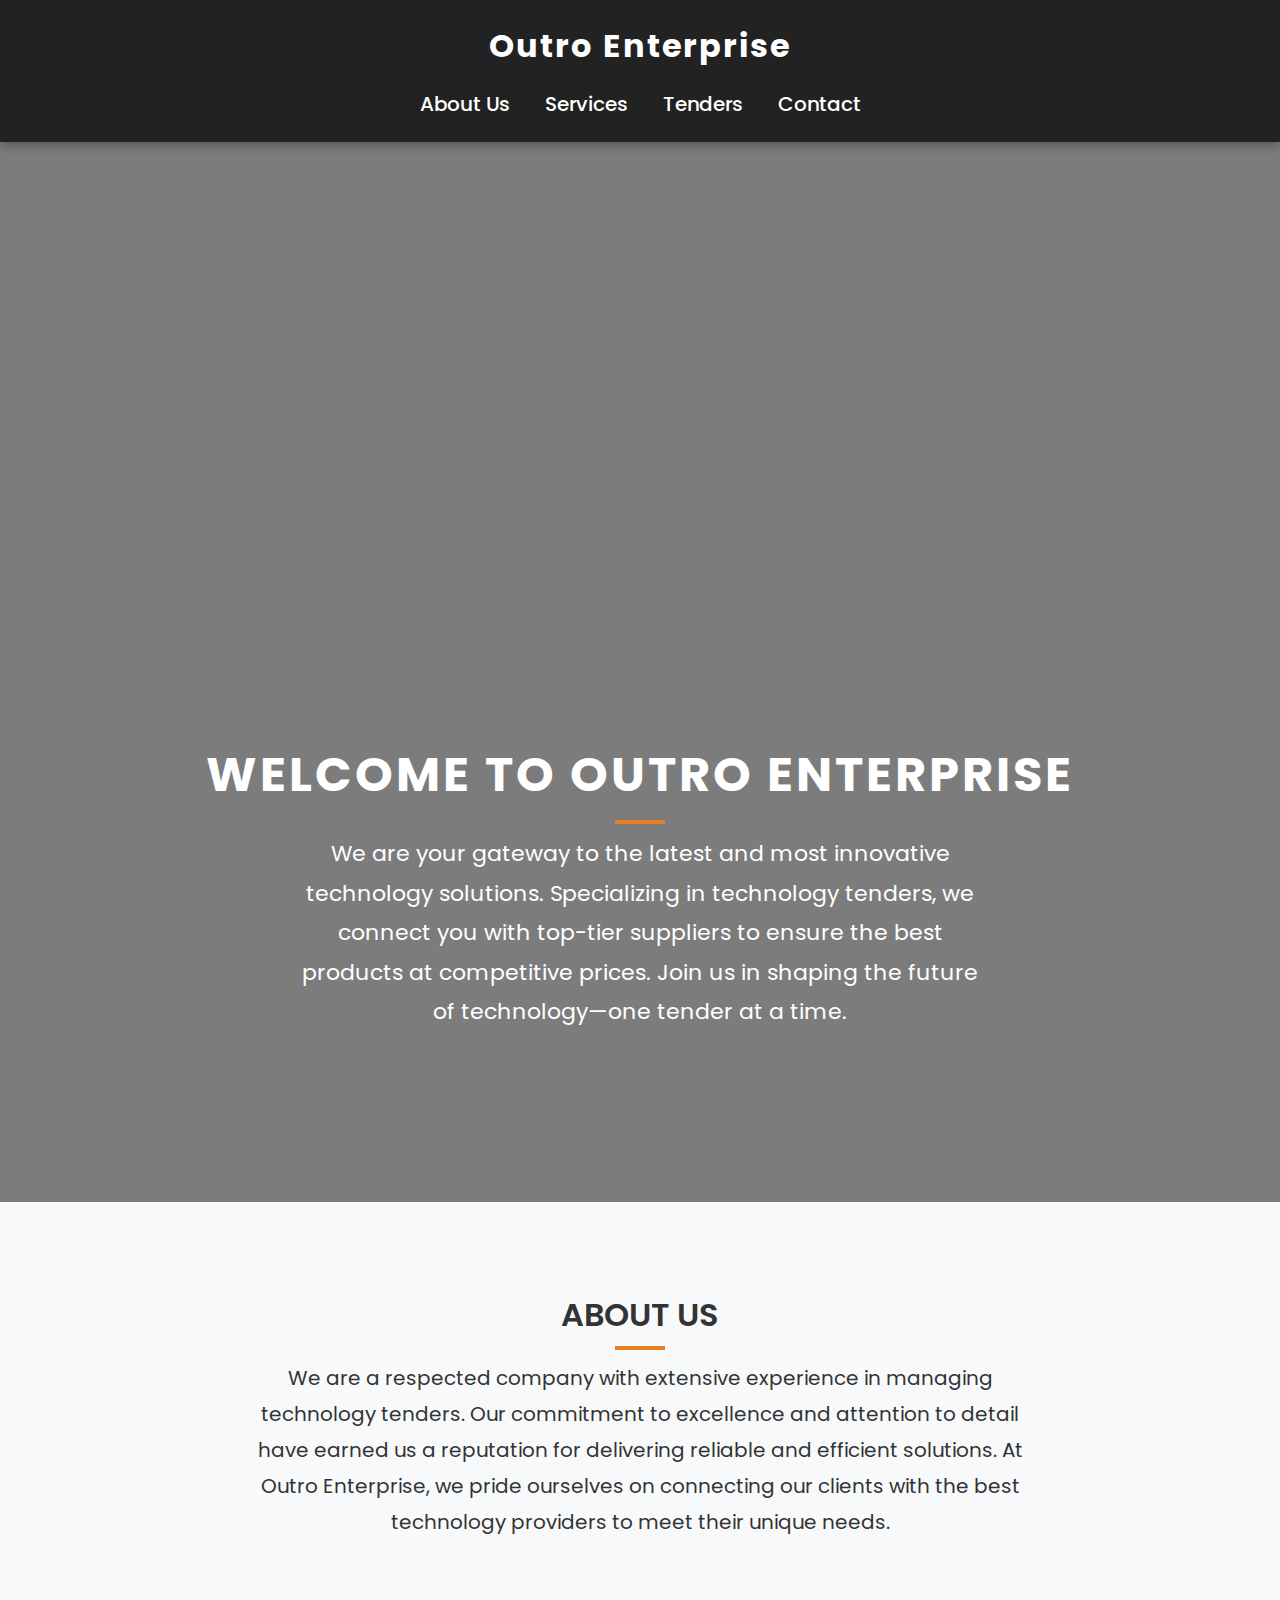
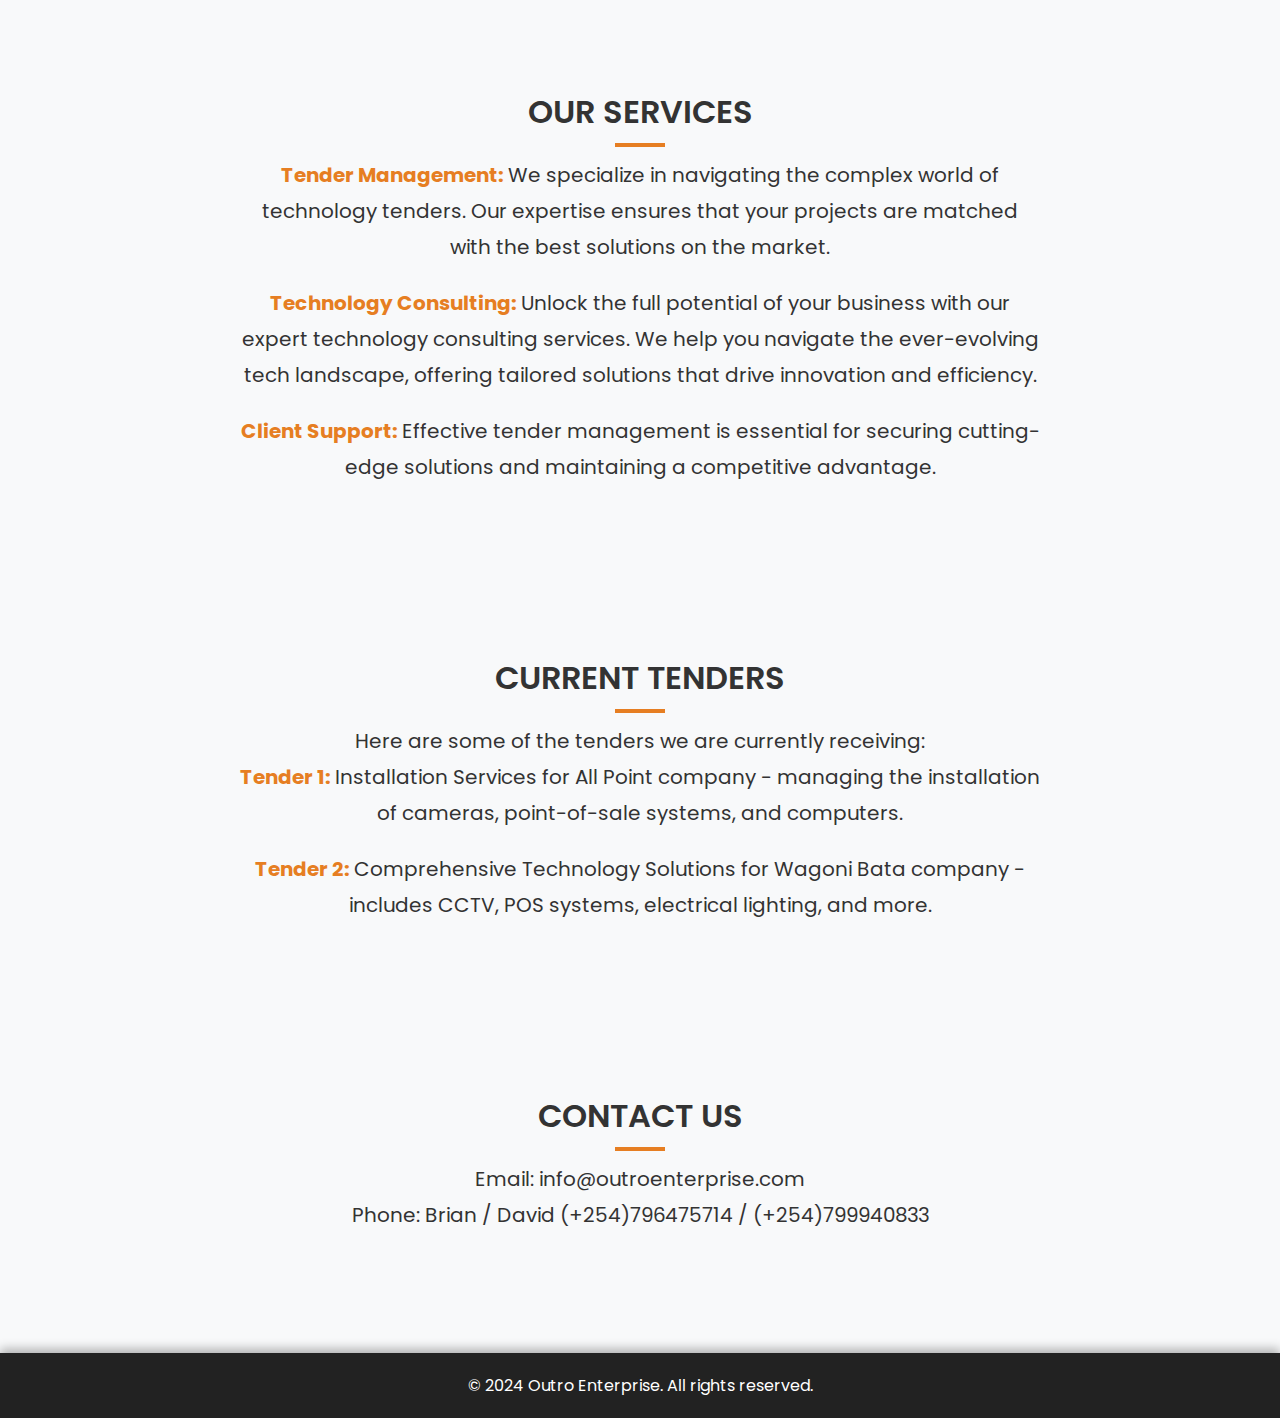
==== index.html @ d550f1cd "Google meta tag" ====
<!DOCTYPE html>
<html lang="en">
<head>
        <meta name="google-site-verification" content="o9EBzBx5z947a_fuTJAee6aWyNmYCBnUWwlBwOYdcRY" />
        <meta charset="UTF-8">
    <meta name="viewport" content="width=device-width, initial-scale=1.0">
    <title>Outro Enterprise</title>
    <link rel="stylesheet" href="style.css">
    <link rel="stylesheet" href="https://fonts.googleapis.com/css2?family=Poppins:wght@400;600;700&display=swap">
</head>
<body>
    <!-- Header Section -->
    <header>
        <div class="container">
            <h1>Outro Enterprise</h1>
            <nav>
                <ul>
                    <li><a href="#about">About Us</a></li>
                    <li><a href="#services">Services</a></li>
                    <li><a href="#tenders">Tenders</a></li>
                    <li><a href="#contact">Contact</a></li>
                </ul>
            </nav>
        </div>
    </header>

    <!-- Hero Section -->
    <section class="hero">
        <div class="container">
            <img src="images/your-image.jpg" alt="Outro Enterprise Logo" class="hero-image">
            <h2>Welcome to Outro Enterprise</h2>
            <p>We are your gateway to the latest and most innovative technology solutions. Specializing in technology tenders, we connect you with top-tier suppliers to ensure the best products at competitive prices. Join us in shaping the future of technology—one tender at a time.</p>
        </div>
    </section>

    <!-- About Us Section -->
    <section id="about" class="about">
        <div class="container">
            <h2>About Us</h2>
            <p>We are a respected company with extensive experience in managing technology tenders. Our commitment to excellence and attention to detail have earned us a reputation for delivering reliable and efficient solutions. At Outro Enterprise, we pride ourselves on connecting our clients with the best technology providers to meet their unique needs.</p>
        </div>
    </section>

    <!-- Services Section -->
    <section id="services" class="services">
        <div class="container">
            <h2>Our Services</h2>
            <ul>
                <li><strong>Tender Management:</strong> We specialize in navigating the complex world of technology tenders. Our expertise ensures that your projects are matched with the best solutions on the market.</li>
                <li><strong>Technology Consulting:</strong> Unlock the full potential of your business with our expert technology consulting services. We help you navigate the ever-evolving tech landscape, offering tailored solutions that drive innovation and efficiency.</li>
                <li><strong>Client Support:</strong> Effective tender management is essential for securing cutting-edge solutions and maintaining a competitive advantage.</li>
            </ul>
        </div>
    </section>

    <!-- Tenders Section -->
    <section id="tenders" class="tenders">
        <div class="container">
            <h2>Current Tenders</h2>
            <p>Here are some of the tenders we are currently receiving:</p>
            <ul>
                <li><strong>Tender 1:</strong> Installation Services for All Point company - managing the installation of cameras, point-of-sale systems, and computers.</li>
                <li><strong>Tender 2:</strong> Comprehensive Technology Solutions for Wagoni Bata company - includes CCTV, POS systems, electrical lighting, and more.</li>
            </ul>
        </div>
    </section>

    <!-- Contact Section -->
    <section id="contact" class="contact">
        <div class="container">
            <h2>Contact Us</h2>
            <p>Email: info@outroenterprise.com</p>
            <p>Phone: Brian / David (+254)796475714 / (+254)799940833</p>
        </div>
    </section>

    <!-- Footer Section -->
    <footer>
        <div class="container">
            <p>&copy; 2024 Outro Enterprise. All rights reserved.</p>
        </div>
    </footer>
</body>
</html>
---- style.css ----
/* General Styles */
body {
    font-family: 'Poppins', sans-serif;
    line-height: 1.6;
    margin: 0;
    padding: 0;
    color: #333;
    background-color: #f8f9fa;
}

/* Container */
.container {
    width: 85%;
    margin: 0 auto;
}

/* Header */
header {
    background: #222;
    color: #fff;
    padding: 20px 0;
    box-shadow: 0 4px 10px rgba(0, 0, 0, 0.3);
}

header h1 {
    margin: 0;
    text-align: center;
    font-weight: 700;
    letter-spacing: 2px;
}

nav ul {
    list-style: none;
    text-align: center;
    padding: 0;
    margin-top: 15px;
}

nav ul li {
    display: inline;
    margin: 0 15px;
}

nav ul li a {
    color: #fff;
    text-decoration: none;
    font-weight: 500;
    transition: color 0.3s ease;
}

nav ul li a:hover {
    color: #e67e22;
}

/* Hero Section */
.hero {
    background: linear-gradient(rgba(0, 0, 0, 0.5), rgba(0, 0, 0, 0.5)), url('images/marketing_banner.jpg') no-repeat center center/cover;
    padding: 150px 0;
    text-align: center;
    color: #fff;
    animation: fadeIn 2s ease-in-out;
}

/* Hero Image Animation */
@keyframes fadeInUp {
    from {
        opacity: 0;
        transform: translateY(30px);
    }
    to {
        opacity: 1;
        transform: translateY(0);
    }
}

.hero-image {
    max-width: 850px;
    margin-bottom: 20px;
    display: block;
    margin-left: auto;
    margin-right: auto;
    opacity: 0; /* Start with the image hidden */
    animation: fadeInUp 1.5s ease-out forwards; /* Apply the animation */
}

.hero h2 {
    margin: 0;
    font-size: 48px;
    font-weight: 700;
    text-transform: uppercase;
    letter-spacing: 3px;
}

.hero p {
    font-size: 22px;
    max-width: 700px;
    margin: 20px auto;
}

/* About, Services, Tenders Sections */
section {
    padding: 60px 0;
    text-align: center;
    color: #333;
}

section h2 {
    margin-bottom: 20px;
    font-size: 32px;
    font-weight: 600;
    text-transform: uppercase;
    position: relative;
    display: inline-block;
}

section h2::after {
    content: '';
    width: 50px;
    height: 4px;
    background: #e67e22;
    position: absolute;
    bottom: -10px;
    left: 50%;
    transform: translateX(-50%);
}

section p, ul {
    font-size: 20px;
    max-width: 800px;
    margin: 0 auto;
    line-height: 1.8;
}

ul {
    list-style: none;
    padding: 0;
}

ul li {
    margin-bottom: 20px;
}

ul li strong {
    color: #e67e22;
}

/* Contact Section */
.contact p {
    font-size: 20px;
}

/* Footer */
footer {
    background: #222;
    color: #fff;
    text-align: center;
    padding: 20px 0;
    margin-top: 60px;
    box-shadow: 0 -4px 10px rgba(0, 0, 0, 0.3);
}

footer p {
    margin: 0;
}

/* Animations */
@keyframes fadeIn {
    from { opacity: 0; }
    to { opacity: 1; }
}
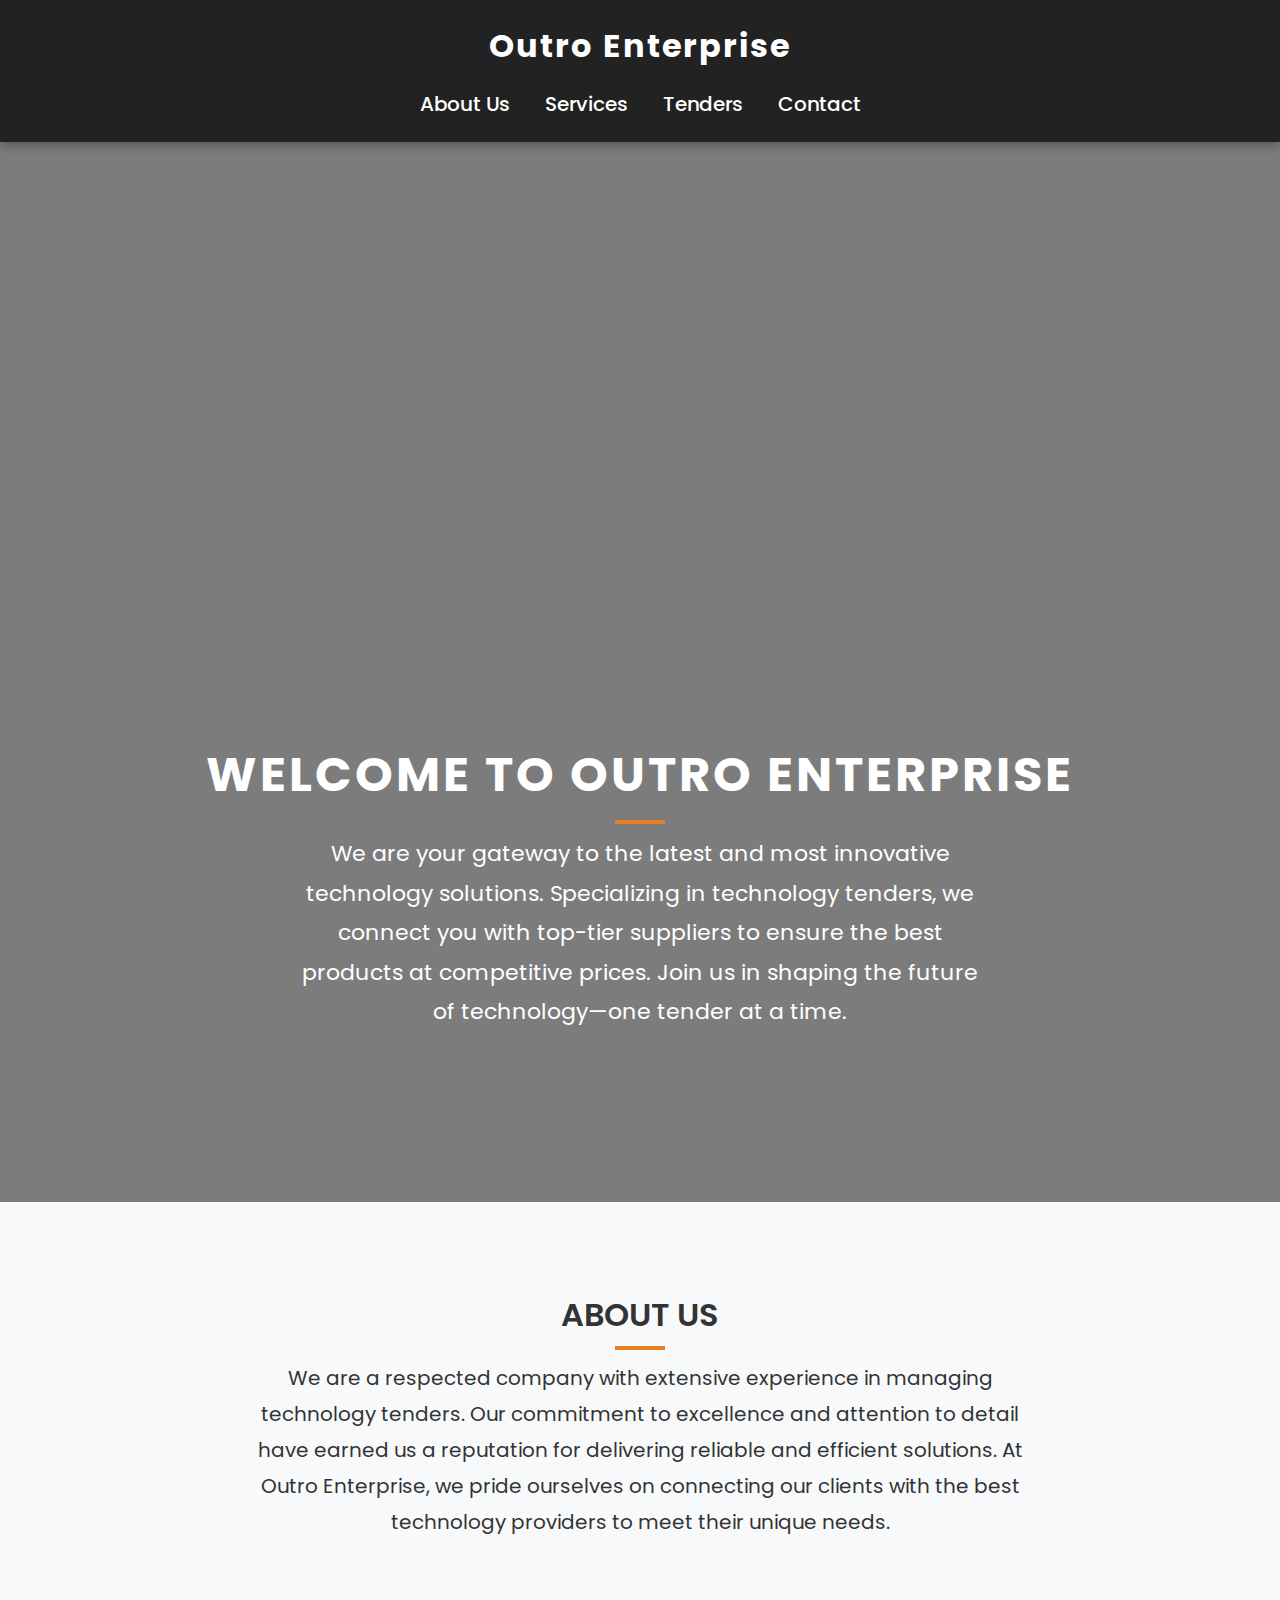
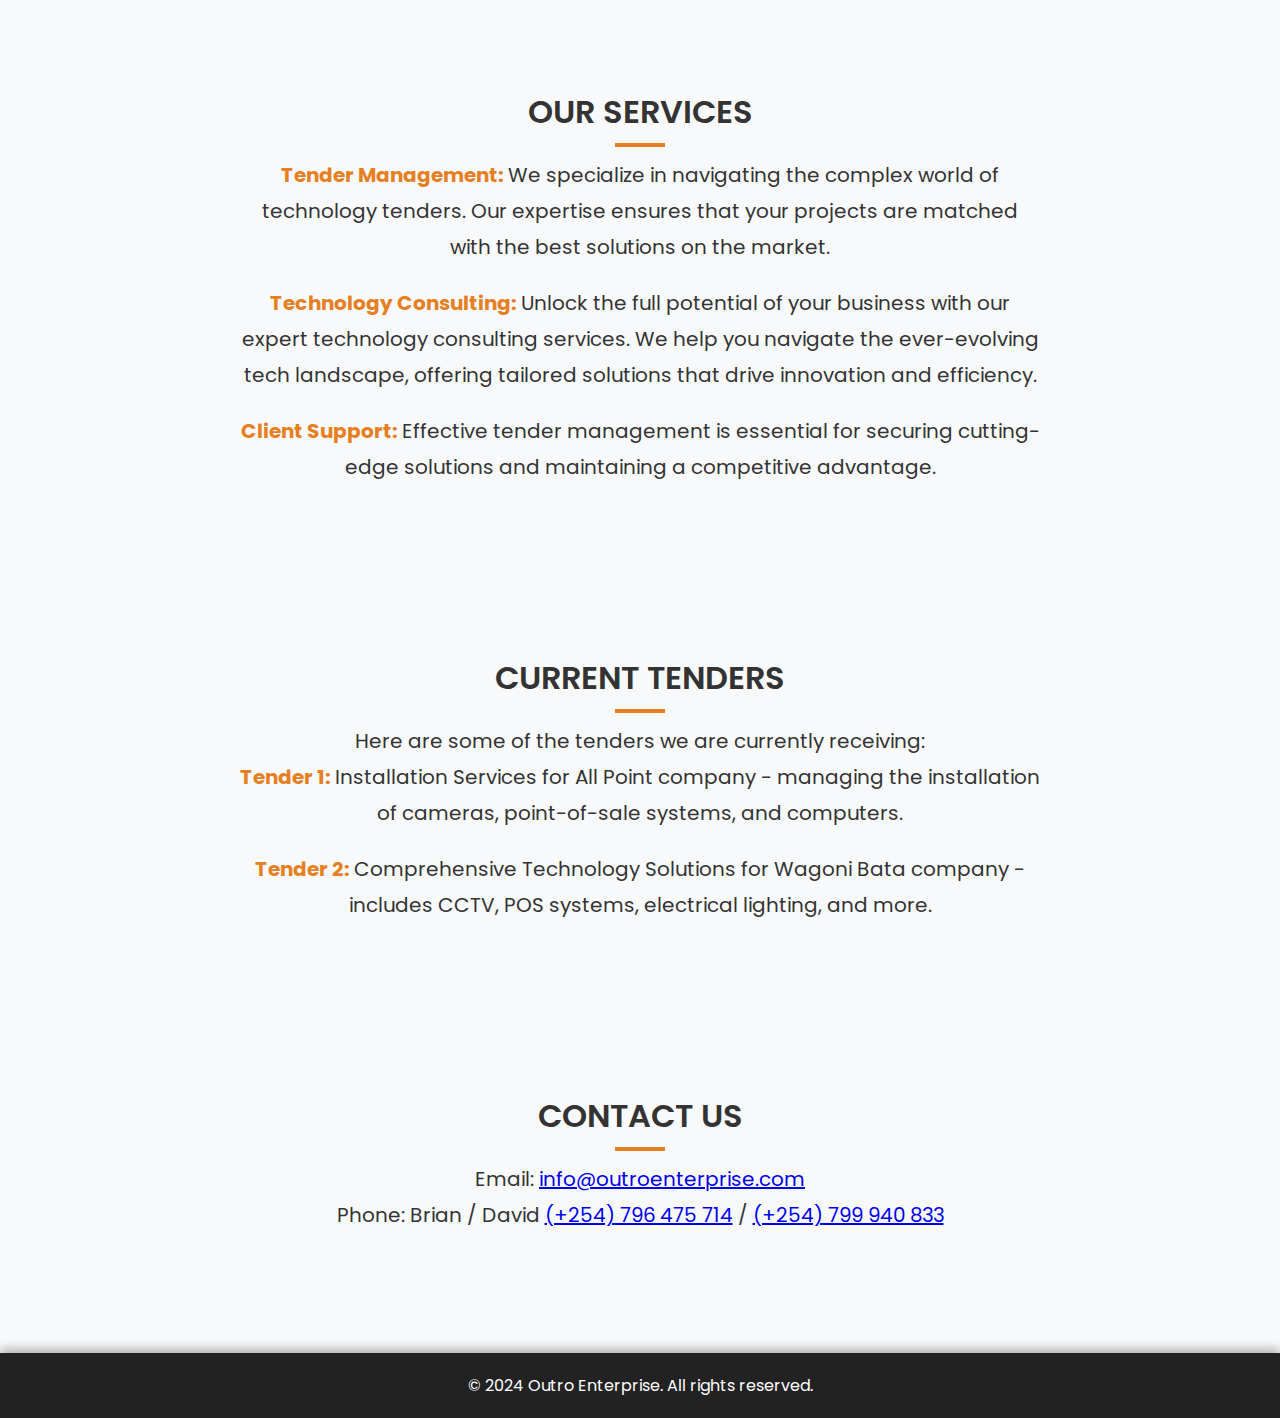
==== commit 3a415a14: "Update index.html" ====
--- a/index.html
+++ b/index.html
@@ -1,13 +1,17 @@
 <!DOCTYPE html>
 <html lang="en">
+
 <head>
-        <meta name="google-site-verification" content="o9EBzBx5z947a_fuTJAee6aWyNmYCBnUWwlBwOYdcRY" />
-        <meta charset="UTF-8">
+    <meta charset="UTF-8">
+    <meta name="google-site-verification" content="o9EBzBx5z947a_fuTJAee6aWyNmYCBnUWwlBwOYdcRY">
     <meta name="viewport" content="width=device-width, initial-scale=1.0">
     <title>Outro Enterprise</title>
     <link rel="stylesheet" href="style.css">
-    <link rel="stylesheet" href="https://fonts.googleapis.com/css2?family=Poppins:wght@400;600;700&display=swap">
+    <link rel="preconnect" href="https://fonts.googleapis.com">
+    <link rel="preconnect" href="https://fonts.gstatic.com" crossorigin>
+    <link href="https://fonts.googleapis.com/css2?family=Poppins:wght@400;600;700&display=swap" rel="stylesheet">
 </head>
+
 <body>
     <!-- Header Section -->
     <header>
@@ -69,8 +73,8 @@
     <section id="contact" class="contact">
         <div class="container">
             <h2>Contact Us</h2>
-            <p>Email: info@outroenterprise.com</p>
-            <p>Phone: Brian / David (+254)796475714 / (+254)799940833</p>
+            <p>Email: <a href="mailto:info@outroenterprise.com">info@outroenterprise.com</a></p>
+            <p>Phone: Brian / David <a href="tel:+254796475714">(+254) 796 475 714</a> / <a href="tel:+254799940833">(+254) 799 940 833</a></p>
         </div>
     </section>
 
@@ -81,4 +85,5 @@
         </div>
     </footer>
 </body>
+
 </html>
